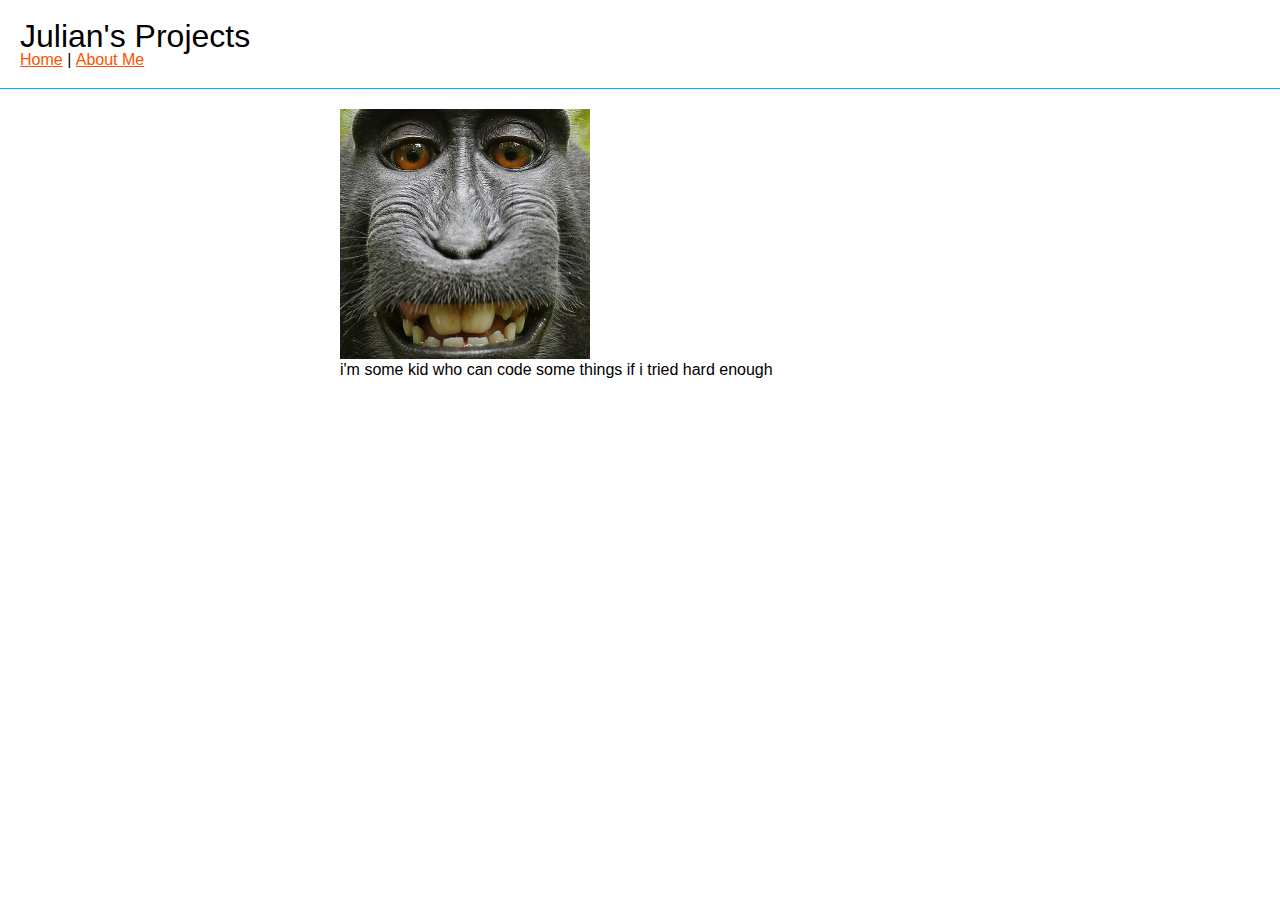
==== aboutme.html @ 2f683684 "Add files via upload" ====
<!DOCTYPE html>
<html>
  <head>
    <meta charset="utf-8">
    <meta name="viewport" content="width=device-width">
    <title>Julian's Project</title>
    <link href="reset.css" rel="stylesheet" type="text/css" />
    <link href="style.css" rel="stylesheet" type="text/css" />
  </head>
  <body>
    <header>
      <h1>Julian's Projects</h1>
      <nav>
        <ul>
          <li><a href="index.html">Home</a></li>
          <li>|</li>
          <li><a href="aboutme.html">About Me</a></li>
        </ul>
      </nav>
    </header>

    <div id="aboutme">
      <h2></h2>
      <img src="img/monkey.png" alt="Monkey"/>
      <p>i'm some kid who can code some things if i tried hard enough</p>
    </div>

  </body>
</html>
---- style.css ----
body {
  font-family: sans-serif;
}

a {
  color: rgb(255, 81, 0);
}

a:hover{
  color: #00AEFF;
}

.clear {
  clear: both;
}

header {
  margin-bottom: 20px;
  padding: 20px;
  border-bottom: 1px solid rgb(0, 174, 255)
}

header h1 {
  font-size: 2em;
}

header nav ul li {
  display: inline;
}

#project-container, #aboutme {
  margin: 0 auto;
  width: 90%;
  max-width: 600px;
}

.project {
  margin-bottom: 20px;
  padding-bottom: 10px;
  border-bottom: 1px solid rgb(0, 174, 255)
}

.project img {
  width: 250px;
  float: left;
  margin-right: 10px;
  margin-bottom: 10px;
}

.project h2, #aboutme h2 {
  font-size: 1.5em;
  margin-bottom: 10px;
}
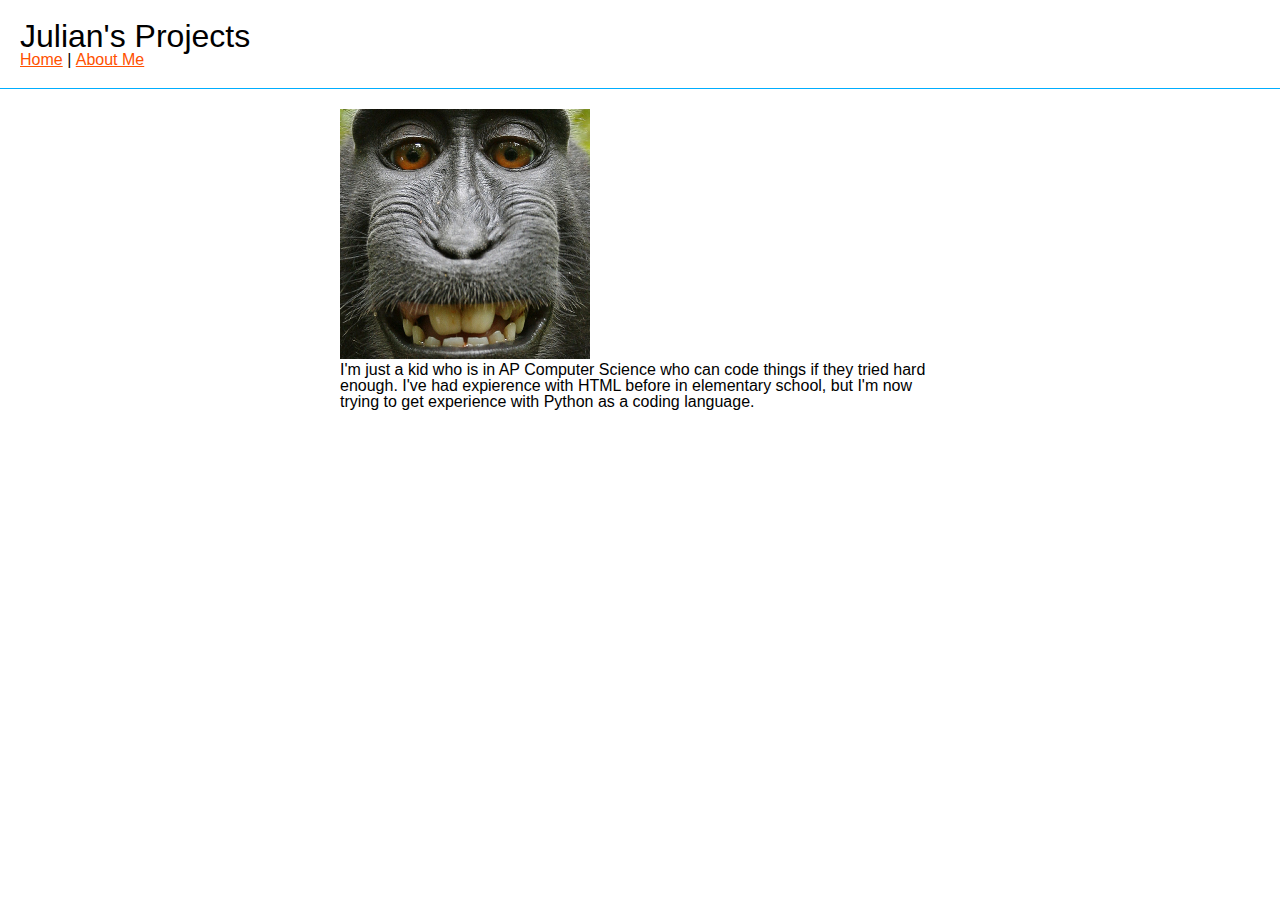
==== commit 4e90593b: "Update aboutme.html" ====
--- a/aboutme.html
+++ b/aboutme.html
@@ -22,8 +22,8 @@
     <div id="aboutme">
       <h2></h2>
       <img src="img/monkey.png" alt="Monkey"/>
-      <p>i'm some kid who can code some things if i tried hard enough</p>
+      <p>I'm just a kid who is in AP Computer Science who can code things if they tried hard enough. I've had expierence with HTML before in elementary school, but I'm now trying to get experience with Python as a coding language.</p>
     </div>
 
   </body>
-</html>+</html>
